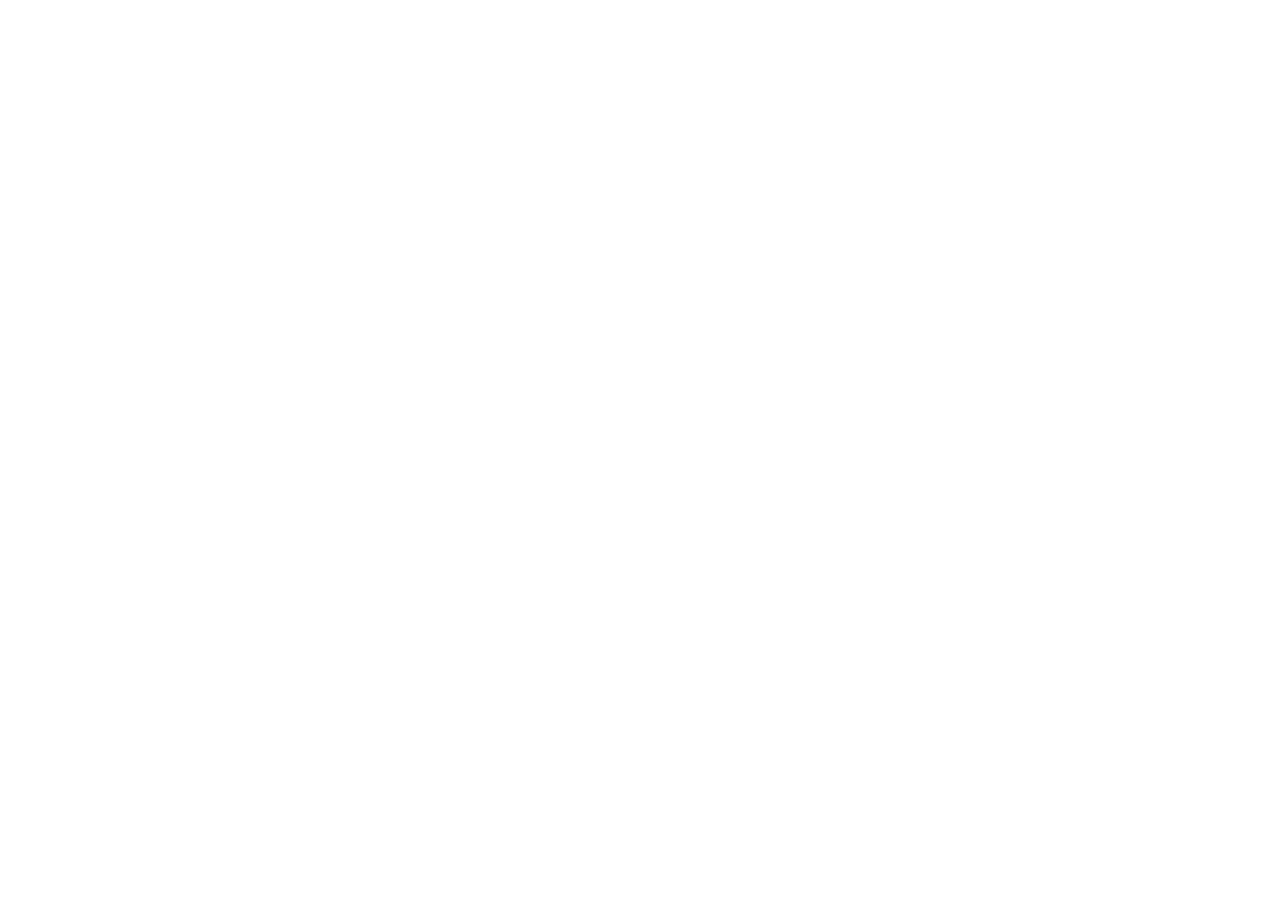
==== index.html @ 9a90bf7e "wip" ====
<!DOCTYPE html>
<html lang="en">

<head>
    <meta charset="UTF-8">
    <meta http-equiv="X-UA-Compatible" content="IE=edge">
    <meta name="viewport" content="width=device-width, initial-scale=1.0">
    <!-- CSS only -->
    <link href="https://cdn.jsdelivr.net/npm/bootstrap@5.2.2/dist/css/bootstrap.min.css" rel="stylesheet"
        integrity="sha384-Zenh87qX5JnK2Jl0vWa8Ck2rdkQ2Bzep5IDxbcnCeuOxjzrPF/et3URy9Bv1WTRi" crossorigin="anonymous">
    <script src="https://code.jquery.com/jquery-3.6.1.min.js"
        integrity="sha256-o88AwQnZB+VDvE9tvIXrMQaPlFFSUTR+nldQm1LuPXQ=" crossorigin="anonymous"></script>

    <link rel="stylesheet" href="./assets/css/nav.css">
    <link rel="stylesheet" href="./assets/css/produto.css">
    <link rel="stylesheet" href="./assets/css/produtos.css">
    <link rel="stylesheet" href="https://cdn.jsdelivr.net/npm/bootstrap-icons@1.10.3/font/bootstrap-icons.css">
    <script>
        $(function () {
            $("#includedContent").load("./assets/layout/nav.html");
            $("#app").load("./pages/main.html");
        });
        window.onscroll = function (e) {
            var doc = document.documentElement;
            if (((window.pageYOffset || doc.scrollTop) - (doc.clientTop || 0)) > 0) {
                document.querySelector('nav').classList.add('close')
            } else {
                document.querySelector('nav').classList.remove('close')
            }
        };
    </script>
    <style>
        #app {
            padding-top: 180px;
        }

        @media screen and (max-width: 1200px) {
            #app {
                padding-top: 240px;
            }
        }
    </style>

    <title>LaRedoute</title>
</head>

<body>
    <header>
        <nav id="includedContent"></nav>
    </header>
    <div id="app">
    </div>

    <footer>
    </footer>

    <!-- JavaScript Bundle with Popper -->
    <script src="https://cdn.jsdelivr.net/npm/bootstrap@5.2.2/dist/js/bootstrap.bundle.min.js"
        integrity="sha384-OERcA2EqjJCMA+/3y+gxIOqMEjwtxJY7qPCqsdltbNJuaOe923+mo//f6V8Qbsw3"
        crossorigin="anonymous"></script>

    <script src="/assets/js/sidebar.js"></script>
    <script src="/assets/js/products.js"></script>
</body>


</html>
---- assets/css/nav.css ----
nav {
    padding-top: 15px;
    width: 100vw;
    position: fixed;
    z-index: 10;
    background-color: white;
}

.wrapper {
    width: 100%;
    display: flex;
    align-items: start;
}
.nav-content {
    width: 100%;
    padding-left: 60px;
    display: flex;
    flex-direction: row;
    align-items: flex-start;
    flex-wrap: wrap;
}

.nav-search {
    position: relative;
    height: 60px;
    width: 75%;
    padding: 0 0 10px 0;
}

.nav-search input {
    padding-left: 50px;
    width: 100%;
    height: 100%;
    border-radius: 25px;
    background-color: #f6f7f9;
    outline: none;
    border: 0;
}

.search_icon {
    position: absolute;
    top: calc(50% - 16px);
    left: 15px;
    width: 24px;
    height: 24px;
}

.nav-user {
    display: flex;
    flex-wrap: wrap;
    flex-direction: row;
    justify-content: center;
    align-items: flex-start;
    height: 60px;
    width: 25%;
}
.nav-user-login {
    height: 100%;
    display: flex;
    flex-direction: row;
    align-items: center;
    justify-content: center;
}
.header-icon-heart,
.user-text {
    display: block;
}

.nav-user-login > * {
    font-weight: bold;
    margin-right: 20px;
}

.nav-user-login > *:last-child {
    margin-right: 0;
}
.nav-menu-seconday,
.nav-logo-seconday {
    display: none;
}

.nav-menu {
    overflow: hidden;
    width: 100%;
    height: 60px;
    padding: 10px 0 10px 0;
    display: flex;
    align-self: center;
    flex-direction: row;
}

.menu {
    margin: 0 10px 0 0;
    padding: 0 15px;
    background-color: black;
    color: white;
    border-radius: 25px;
    height: 100%;
    width: auto;
    display: block;
}

.item {
    transition: 1s ease-in-out;
    height: 60px;
    padding: 0 0 10px 0;
    display: flex;
    flex-direction: row;
}

.burger {
    padding: 0 8px 0 0;
}

.burger .line {
    margin-bottom: 5px;
    height: 2px;
    width: 18px;
    background-color: white;
}

.burger .line:last-child {
    margin: 0;
}

.burger-secondary {
    padding: 0 8px 0 0;
}

.burger-secondary .line {
    margin-bottom: 5px;
    height: 2px;
    width: 18px;
    background-color: black;
}

.menu-business,
.menu-link {
    text-align: center;
    height: 100%;
    display: flex;
    align-items: center;
    justify-content: center;
    border-radius: 25px;
    padding: 0 20px;
    font-weight: bold;
}

.menu-link:hover {
    cursor: pointer;
    background-color: #f6f7f9;
}

.menu-business:hover {
    cursor: pointer;
    color: white;
    background: linear-gradient(#ff3f52, #f62);
}

.menu-business,
.menu-link {
    opacity: 0;
    transition: opacity 1s ease-in-out;
    animation: dragRight 1s ease-in-out forwards calc(var(--anim) * 200ms);
}

@keyframes dragRight {
    from {
        opacity: 0;
        transform: translatex(50px);
    }

    to {
        opacity: 1;
        transform: translatex(0px);
    }
}

@media screen and (max-width: 1200px) {
    .nav-logo {
        display: none;
    }
    .nav-search {
        width: 100%;
    }
    .nav-content {
        padding: 0 40px;
    }

    .nav-user {
        width: 100%;
    }
    .nav-menu-seconday {
        width: 15%;
        height: 100%;
        display: block;
        display: flex;
        align-items: center;
    }
    .nav-logo-seconday {
        display: flex;
        align-items: center;
        justify-content: center;
        width: 65%;
    }

    .header-icon-heart,
    .user-text {
        display: none;
    }

    .nav-user-login {
        width: 20%;
    }
    .menu {
        display: none !important;
    }
}
---- assets/css/produto.css ----
#meuCanvas {
    border-radius: 10px;
    border: 1px solid lightgray;
}

.btn-header {
    color: black;
    background-color: #eceded;
    transition: all 1s ease-in-out;
    border-radius: 25px;
    padding: 5px 10px;
    margin-right: 10px;
    font-size: 14px;
}

.btn-header:hover {
    cursor: pointer;
    background: linear-gradient(#ff3f52, #f62);
}

.btn-vista-detalhes {
    font-weight: 600;
}
.btn-vista-detalhes:hover {
    cursor: pointer;
    color: #ff3f52 !important;
}

#vista-detalhes {
    transform: translateX(1000px);
}

.img-thumbnails {
    cursor: pointer;
    border: 1px solid black;
    width: 70px;
    height: 70px;
    margin: 0 15px 20px 0;
    border-radius: 5px;
    border: 1px solid lightgray;
}

.img-thumbnails.selected {
    border: 1px solid black !important;
}

.img-thumbnails:hover {
    border: 1px solid black !important;
}

.content-pop {
    position: fixed;
    top: 0;
    right: 0;
    visibility: hidden;
    transition: all 1s ease-in-out;
    z-index: 100;
    width: 45%;
    height: 100%;
    padding: 50px;
    background-color: whitesmoke;
}

.content-pop.show {
    visibility: visible !important;
    transform: translateX(0) !important;
}

@media screen and (max-width: 1000px) {
    .content-pop {
        width: 100%;
    }
}

.texture-item {
    width: 80px;
    height: 80px;
    border-radius: 20px;
    margin: 0 10px 0 0;
    opacity: 0.8;
    transition: 0.4s all ease-in-out;
    background-position: center;
    background-repeat: no-repeat;
    background-size: cover;
}

.texture-item:hover {
    opacity: 1;
    border: 3px solid black;
    cursor: pointer;
}

.texture-item.active {
    opacity: 1;
    border: 3px solid black;
}
---- assets/css/produtos.css ----
.card {
  border: none;
}

.card-body {
  padding: 0;
}

.card-text {
  display: inline-block;
  max-width: available;
}
.card-price {
  text-decoration: line-through;
}

.card-discount {
  padding-left: 0.5rem;
}

.layout {
  display: grid;
  grid:
    "sidebar body" 1fr
    / 1fr 3fr;
  gap: 8px;
}

.sidebar { 
  grid-area: sidebar;
  position: fixed;
  top: 0;
  left: 0;
  height: 100%;
  width: 300px;
  background-color: rgb(255, 255, 255);
  z-index: 100;
  transition: 1s all ease-in-out;
  transform: translateX(-300px);
}

.sidebar.open{
  transform: translateX(0);
}

.body { grid-area: body; }
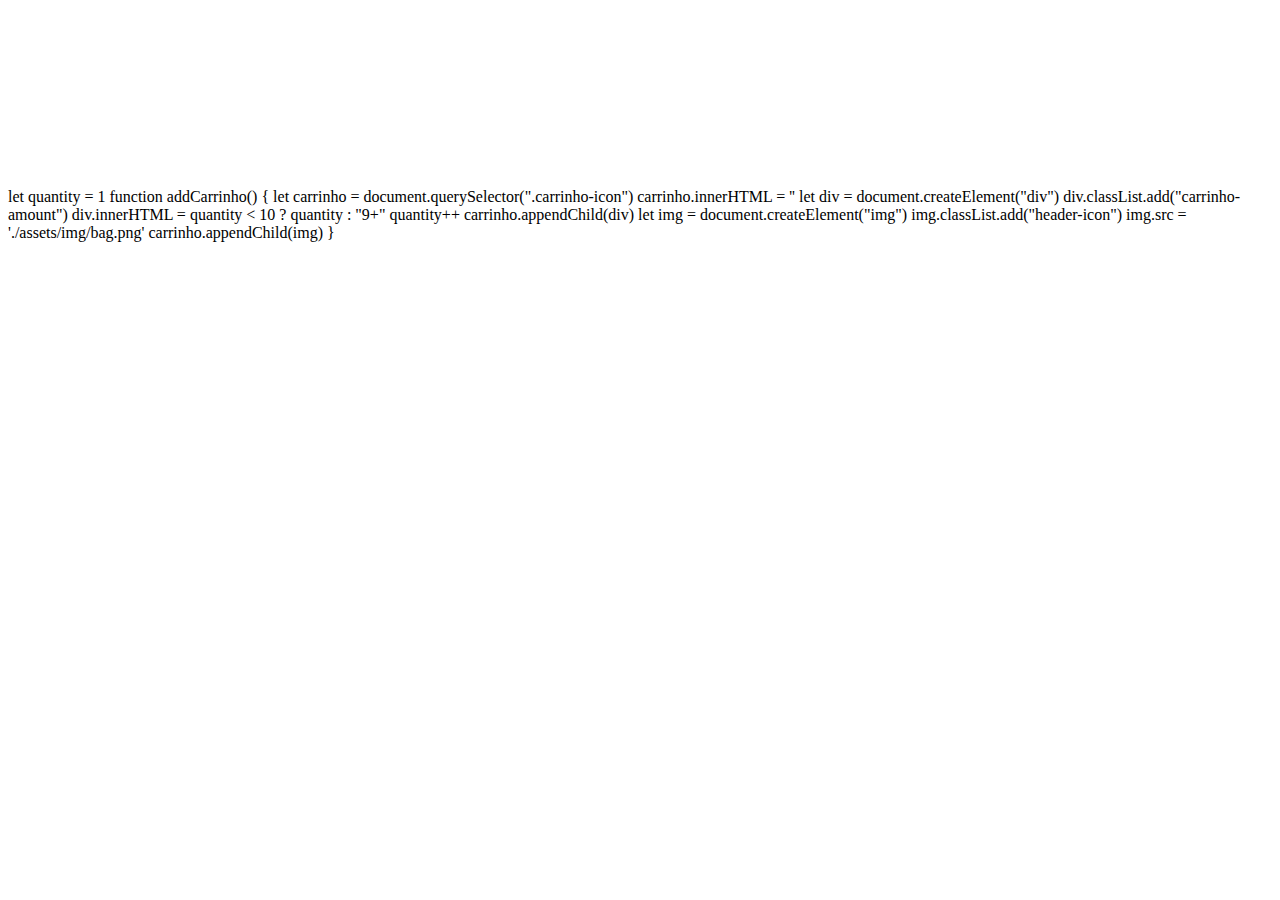
==== commit 38264010: "Auto stash before merge of "main" and "origin/main"" ====
--- a/index.html
+++ b/index.html
@@ -61,6 +61,24 @@
 
     <script src="/assets/js/sidebar.js"></script>
     <script src="/assets/js/products.js"></script>
+        let quantity = 1
+
+        function addCarrinho() {
+            let carrinho = document.querySelector(".carrinho-icon")
+            carrinho.innerHTML = ''
+            let div = document.createElement("div")
+            div.classList.add("carrinho-amount")
+            div.innerHTML = quantity < 10 ? quantity : "9+"
+            quantity++
+            carrinho.appendChild(div)
+            let img = document.createElement("img")
+            img.classList.add("header-icon")
+            img.src = './assets/img/bag.png'
+
+            carrinho.appendChild(img)
+        }
+    </script>
+    <script>
 </body>
 
 
--- a/assets/css/nav.css
+++ b/assets/css/nav.css
@@ -216,3 +216,27 @@
         display: none !important;
     }
 }
+.carrinho-icon {
+    position: relative;
+}
+
+.carrinho-amount {
+    color: white;
+    background-color: red;
+    border-radius: 50%;
+    display: flex;
+    top: -8px;
+    right: -8px;
+    position: absolute;
+    width: 20px;
+    height: 20px;
+    display: flex;
+    font-size: 12px;
+    align-items: center;
+    justify-content: center;
+}
+
+.header-icon {
+    height: 24px;
+    width: 24px;
+}
--- a/assets/css/produto.css
+++ b/assets/css/produto.css
@@ -1,8 +1,16 @@
 #meuCanvas {
     border-radius: 10px;
     border: 1px solid lightgray;
+    width: 100% !important;
+    touch-action: none;
+    object-fit: cover;
 }
 
+@media screen and (max-width: 600px) {
+    #meuCanvas {
+        height: 300px !important;
+    }
+}
 .btn-header {
     color: black;
     background-color: #eceded;
@@ -94,3 +102,33 @@
     opacity: 1;
     border: 3px solid black;
 }
+
+.btn-carrinho {
+    color: white;
+    background: black;
+    width: 100%;
+    padding: 10px;
+    text-align: center;
+    border-radius: 20px;
+}
+.btn-carrinho:hover {
+    cursor: pointer;
+    color: white;
+    border: 0;
+    background: linear-gradient(#ff3f52, #f62);
+}
+
+.btn-play {
+    color: black;
+    width: 40%;
+    background: lightgray;
+    text-align: center;
+    padding: 10px;
+    border-radius: 20px;
+    text-decoration: none;
+}
+.btn-play:hover {
+    cursor: pointer;
+    color: white;
+    background: linear-gradient(#ff3f52, #f62);
+}
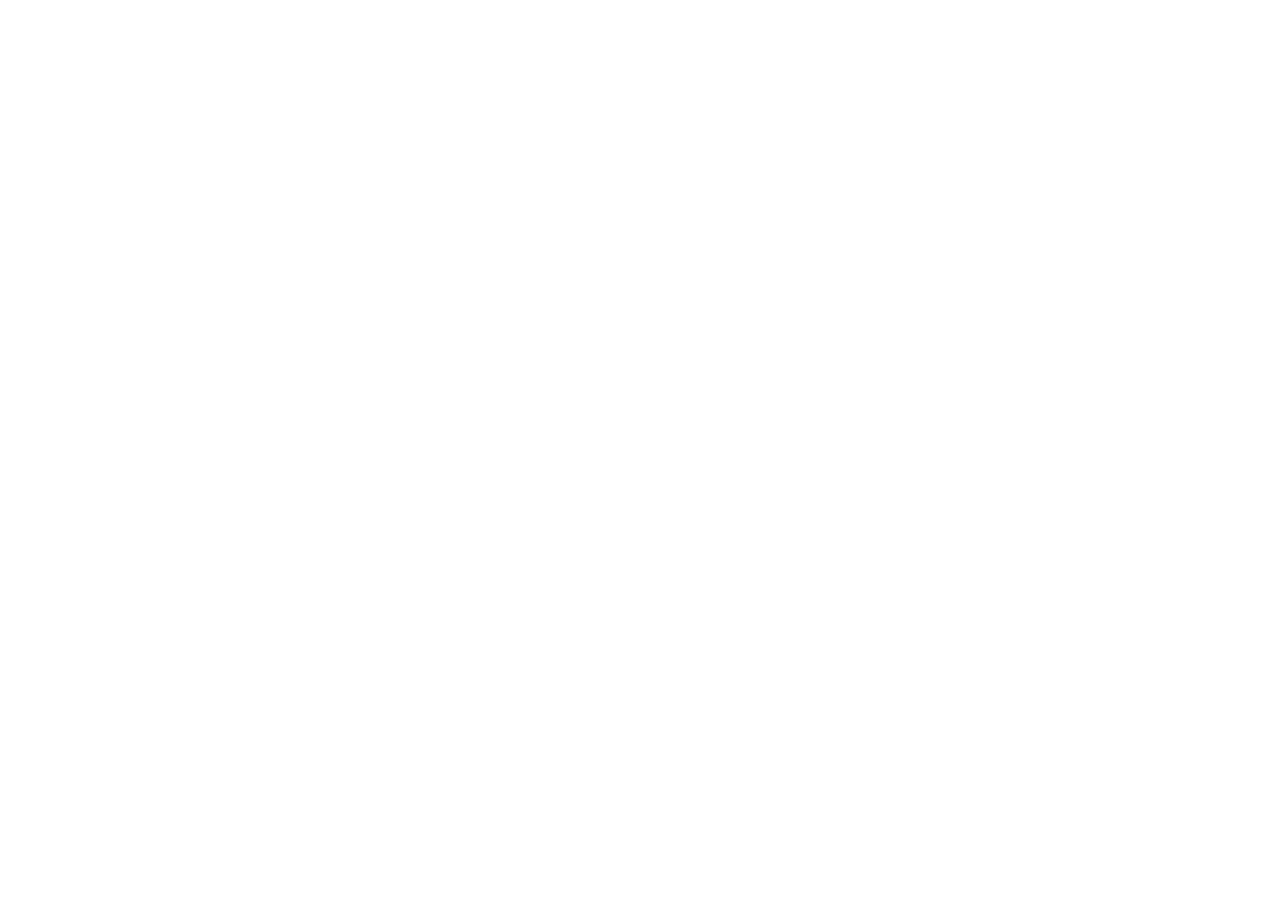
==== commit b0ade2e9: "clean code and files" ====
--- a/index.html
+++ b/index.html
@@ -48,37 +48,44 @@
     <header>
         <nav id="includedContent"></nav>
     </header>
+    <section class="sidebar container">
+        <div class="row my-3 my-1">
+            <div class="col-12 d-flex justify-content-end">
+                <button type="button" class="btn-close" onclick="toggleSidebar()"></button>
+            </div>
+        </div>
+        <div class="row">
+            <div class="col-12">
+                <div class="category-list">
+                    <div id="categoryList" class="list-group"></div>
+                </div>
+            </div>
+        </div>
+    </section>
+
     <div id="app">
     </div>
 
     <footer>
     </footer>
 
+    <script src="./imports/three/build/three.min.js"></script>
+    <script src="./imports/three/examples/js/controls/OrbitControls.js"></script>
+    <script src="./imports/three/examples/js/loaders/GLTFLoader.js"></script>
+
+
     <!-- JavaScript Bundle with Popper -->
     <script src="https://cdn.jsdelivr.net/npm/bootstrap@5.2.2/dist/js/bootstrap.bundle.min.js"
         integrity="sha384-OERcA2EqjJCMA+/3y+gxIOqMEjwtxJY7qPCqsdltbNJuaOe923+mo//f6V8Qbsw3"
         crossorigin="anonymous"></script>
 
-    <script src="/assets/js/sidebar.js"></script>
-    <script src="/assets/js/products.js"></script>
-        let quantity = 1
+    <script src="/assets/js/main.js"></script>
 
-        function addCarrinho() {
-            let carrinho = document.querySelector(".carrinho-icon")
-            carrinho.innerHTML = ''
-            let div = document.createElement("div")
-            div.classList.add("carrinho-amount")
-            div.innerHTML = quantity < 10 ? quantity : "9+"
-            quantity++
-            carrinho.appendChild(div)
-            let img = document.createElement("img")
-            img.classList.add("header-icon")
-            img.src = './assets/img/bag.png'
+    <script src="/assets/js/starter.js"></script>
+    <script src="/assets/js/product.js"></script>
+    <script>
 
-            carrinho.appendChild(img)
-        }
     </script>
-    <script>
 </body>
 
 
--- a/assets/css/nav.css
+++ b/assets/css/nav.css
@@ -144,6 +144,7 @@
     border-radius: 25px;
     padding: 0 20px;
     font-weight: bold;
+    white-space: nowrap;
 }
 
 .menu-link:hover {
@@ -218,6 +219,7 @@
 }
 .carrinho-icon {
     position: relative;
+    cursor: pointer;
 }
 
 .carrinho-amount {
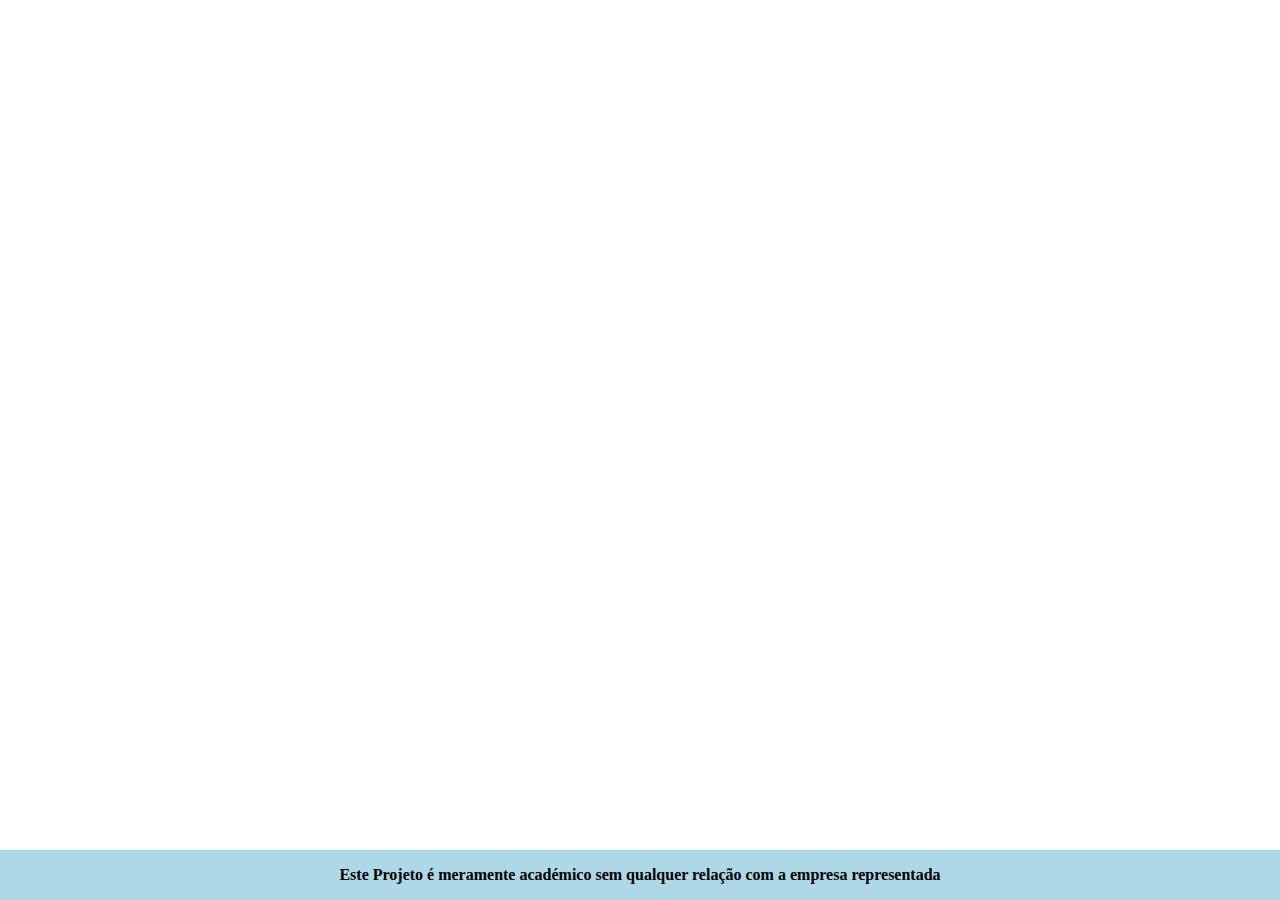
==== commit a2e17ad6: "disclaimer academico" ====
--- a/index.html
+++ b/index.html
@@ -39,6 +39,17 @@
                 padding-top: 240px;
             }
         }
+
+        footer {
+            position: fixed;
+            bottom: 0;
+            left: 0;
+            width: 100%;
+            background-color: lightblue;
+            /* height: 30px; */
+            text-align: center;
+            font-weight: 600;
+        }
     </style>
 
     <title>LaRedoute</title>
@@ -67,6 +78,7 @@
     </div>
 
     <footer>
+        <p class="m-0">Este Projeto é meramente académico sem qualquer relação com a empresa representada</p>
     </footer>
 
     <script src="./imports/three/build/three.min.js"></script>
@@ -79,10 +91,10 @@
         integrity="sha384-OERcA2EqjJCMA+/3y+gxIOqMEjwtxJY7qPCqsdltbNJuaOe923+mo//f6V8Qbsw3"
         crossorigin="anonymous"></script>
 
-    <script src="/assets/js/main.js"></script>
+    <script src="./assets/js/main.js"></script>
 
-    <script src="/assets/js/starter.js"></script>
-    <script src="/assets/js/product.js"></script>
+    <script src="./assets/js/starter.js"></script>
+    <script src="./assets/js/product.js"></script>
     <script>
 
     </script>
